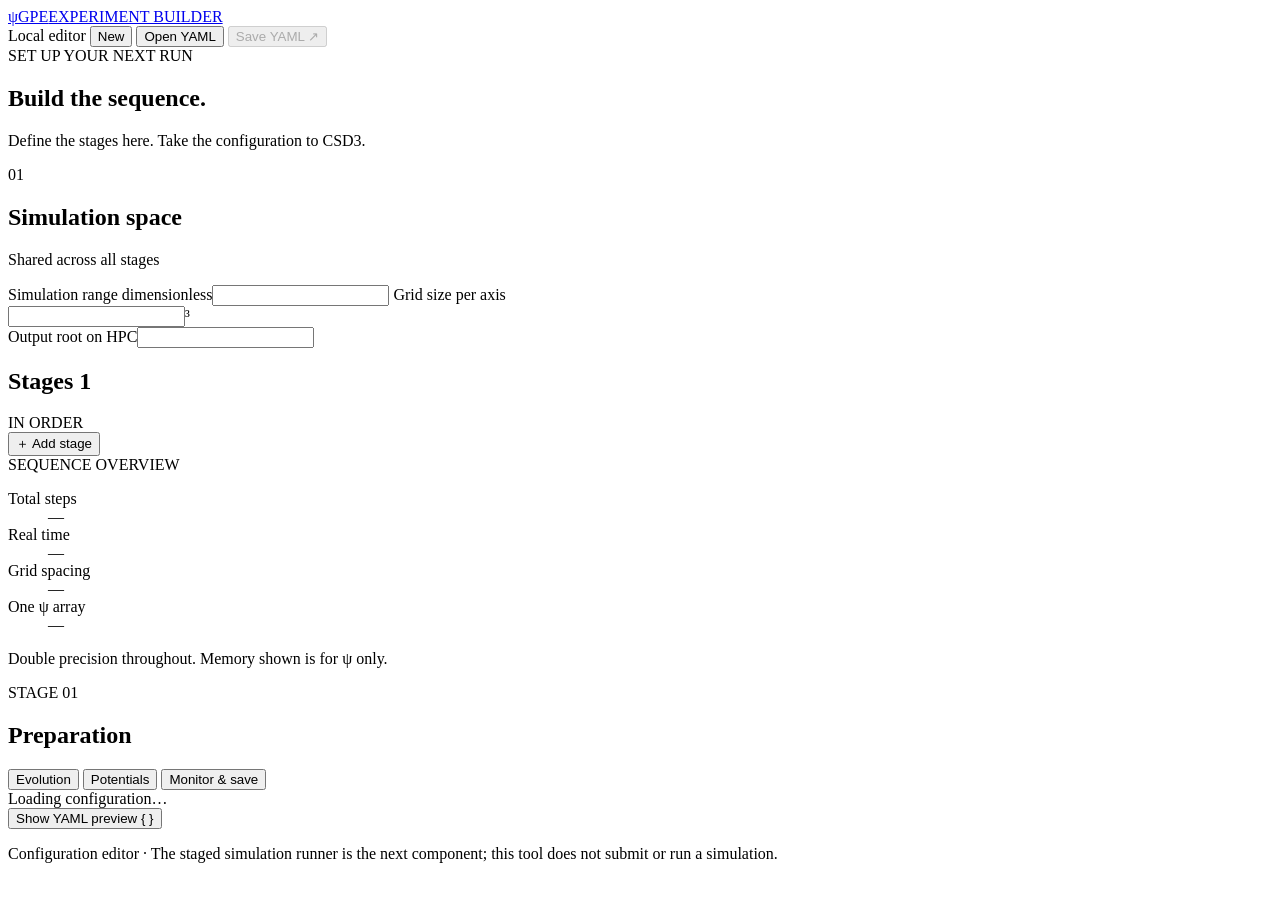
==== config_editor/static/index.html @ 379a1b4c "changing the structure, implemented a stage class each object corresponds to a simulation stage adde" ====
<!doctype html>
<html lang="en">
<head>
  <meta charset="utf-8">
  <meta name="viewport" content="width=device-width, initial-scale=1">
  <title>GPE · Experiment builder</title>
  <link rel="stylesheet" href="/style.css">
  <script src="/app.js" defer></script>
</head>
<body>
  <header class="topbar">
    <a class="brand" href="/" aria-label="GPE experiment builder"><span class="brand-mark">ψ</span><span>GPE<span class="brand-sub">EXPERIMENT BUILDER</span></span></a>
    <div class="top-actions">
      <span class="local-badge"><span></span> Local editor</span>
      <button id="new-config" class="quiet">New</button>
      <button id="import-config" class="secondary">Open YAML</button>
      <button id="save-config" class="primary" disabled>Save YAML <span aria-hidden="true">↗</span></button>
      <input id="import-file" type="file" accept=".yaml,.yml,text/yaml,application/yaml" hidden>
    </div>
  </header>
  <main>
    <section class="intro">
      <div><div class="eyebrow">SET UP YOUR NEXT RUN</div><h1>Build the sequence.</h1><p>Define the stages here. Take the configuration to CSD3.</p></div>
    </section>
    <div id="notice" class="notice" role="status" hidden></div>
    <section class="global-card" aria-label="Overall parameters">
      <div class="global-title"><span class="section-number">01</span><div><h2>Simulation space</h2><p>Shared across all stages</p></div></div>
      <label class="field">Simulation range <span class="unit">dimensionless</span><input id="simulation-range" data-global="simulation_range" type="number" min="0" step="any"></label>
      <label class="field">Grid size <span class="unit">per axis</span><div class="input-suffix"><input id="grid-size" data-global="N_grids" type="number" min="2" step="1"><span>³</span></div></label>
      <label class="field output-field">Output root <span class="unit">on HPC</span><input id="output-root" data-global="output_root" type="text" spellcheck="false"></label>
    </section>
    <div class="workspace" id="workspace">
      <aside class="sequence-panel">
        <div class="rail-heading"><h2>Stages <span id="stage-count" class="count">1</span></h2><span class="flow-label">IN ORDER</span></div>
        <nav id="stage-list" aria-label="Simulation stages"></nav>
        <button id="add-stage" class="add-stage"><span aria-hidden="true">＋</span> Add stage</button>
        <div class="sequence-summary"><div class="eyebrow">SEQUENCE OVERVIEW</div><dl><div><dt>Total steps</dt><dd id="total-steps">—</dd></div><div><dt>Real time</dt><dd id="real-time">—</dd></div><div><dt>Grid spacing</dt><dd id="grid-spacing">—</dd></div><div><dt>One ψ array</dt><dd id="state-memory">—</dd></div></dl><p>Double precision throughout. Memory shown is for ψ only.</p></div>
      </aside>
      <section class="stage-panel" aria-label="Stage settings">
        <div class="stage-heading"><div><div class="eyebrow" id="stage-number">STAGE 01</div><h2 id="stage-heading">Preparation</h2></div><div id="stage-tools" class="stage-tools"></div></div>
        <div class="tabs" role="tablist" aria-label="Stage sections">
          <button class="tab active" role="tab" aria-selected="true" data-tab="evolution">Evolution</button>
          <button class="tab" role="tab" aria-selected="false" data-tab="potentials">Potentials</button>
          <button class="tab" role="tab" aria-selected="false" data-tab="outputs">Monitor &amp; save</button>
        </div>
        <div id="editor" class="editor" role="tabpanel"></div>
      </section>
      <aside class="yaml-panel" id="yaml-panel" hidden>
        <div class="yaml-heading"><h2>YAML preview</h2><button id="copy-yaml" class="quiet">Copy</button></div>
        <p>The file your HPC runner will read.</p>
        <textarea id="yaml-preview" aria-label="YAML preview" spellcheck="false" readonly></textarea>
      </aside>
    </div>
    <section id="validation" class="validation" aria-label="Configuration issues" hidden></section>
    <footer><div class="status"><span id="status-dot"></span><span id="validation-status">Loading configuration…</span></div><button id="toggle-preview" class="text-button" aria-expanded="false">Show YAML preview <span aria-hidden="true">{ }</span></button></footer>
    <p class="scope-note">Configuration editor · The staged simulation runner is the next component; this tool does not submit or run a simulation.</p>
  </main>
  <dialog id="save-dialog">
    <form method="dialog"><button class="close-dialog" aria-label="Close save dialog">×</button></form>
    <div class="eyebrow">READY TO TAKE WITH YOU</div><h2>Save your configuration</h2><p>This saves a YAML file on this computer. Copy it to CSD3 when you are ready.</p>
    <label class="field">Local file path<input id="save-path" type="text" spellcheck="false" placeholder="~/Downloads/experiment.yaml"></label>
    <label class="check-line"><input id="overwrite" type="checkbox"> Replace existing file</label>
    <div id="save-error" class="inline-error" role="alert" hidden></div>
    <div class="dialog-actions"><button id="download-yaml" class="secondary">Download instead</button><button id="write-yaml" class="primary">Save file</button></div>
  </dialog>
  <dialog id="replace-dialog">
    <h2>Replace this draft?</h2><p>Your current browser draft will be replaced. Save it first if you want to keep it.</p>
    <div class="dialog-actions"><button id="cancel-replace" class="secondary">Keep editing</button><button id="confirm-replace" class="primary">Replace draft</button></div>
  </dialog>
</body>
</html>
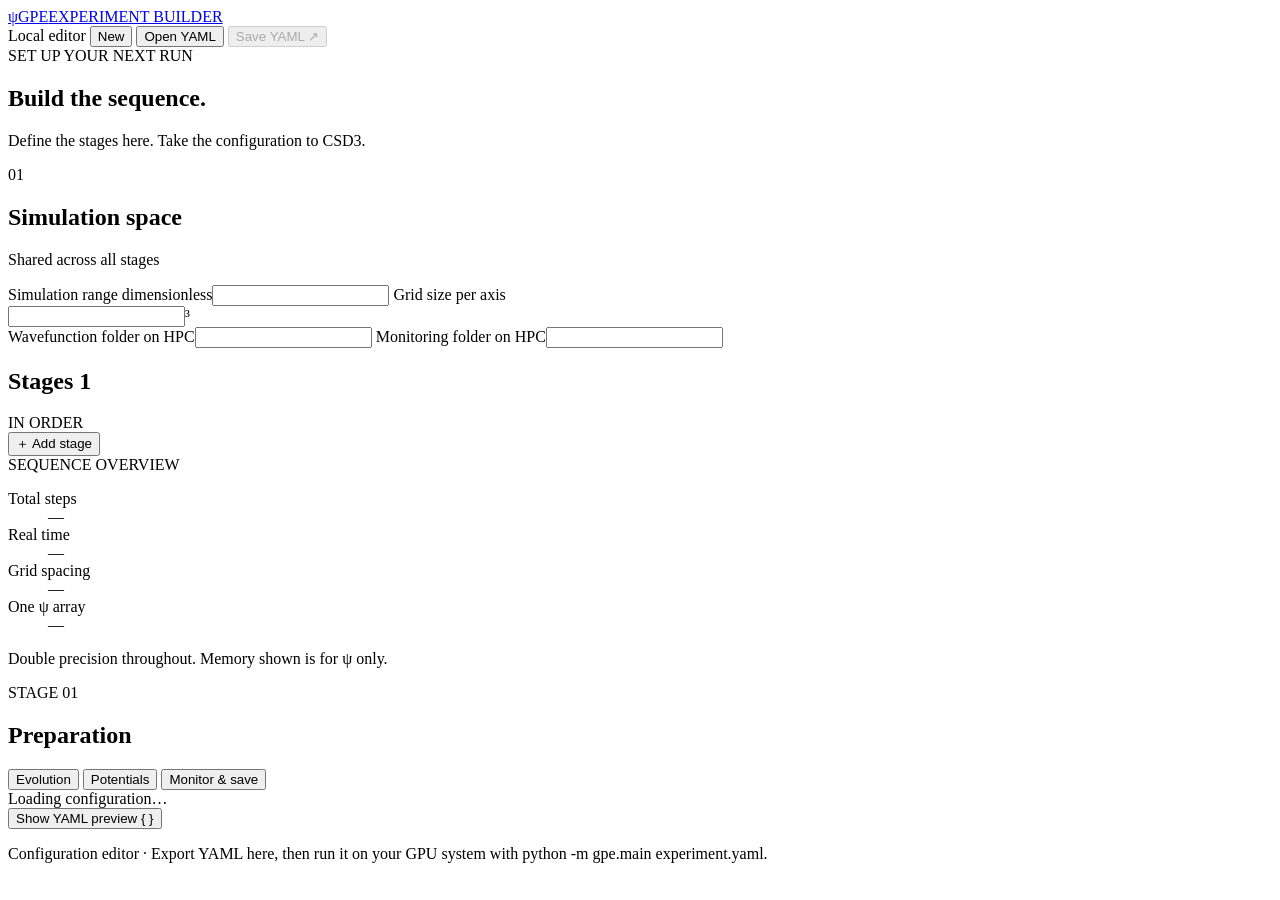
==== commit cdbd1ef6: "Complete staged simulation workflow and diagnostic tooling" ====
--- a/config_editor/static/index.html
+++ b/config_editor/static/index.html
@@ -27,7 +27,8 @@
       <div class="global-title"><span class="section-number">01</span><div><h2>Simulation space</h2><p>Shared across all stages</p></div></div>
       <label class="field">Simulation range <span class="unit">dimensionless</span><input id="simulation-range" data-global="simulation_range" type="number" min="0" step="any"></label>
       <label class="field">Grid size <span class="unit">per axis</span><div class="input-suffix"><input id="grid-size" data-global="N_grids" type="number" min="2" step="1"><span>³</span></div></label>
-      <label class="field output-field">Output root <span class="unit">on HPC</span><input id="output-root" data-global="output_root" type="text" spellcheck="false"></label>
+      <label class="field output-field">Wavefunction folder <span class="unit">on HPC</span><input id="data-root" data-global="data_root" type="text" spellcheck="false"></label>
+      <label class="field output-field">Monitoring folder <span class="unit">on HPC</span><input id="monitor-root" data-global="monitor_root" type="text" spellcheck="false"></label>
     </section>
     <div class="workspace" id="workspace">
       <aside class="sequence-panel">
@@ -53,13 +54,14 @@
     </div>
     <section id="validation" class="validation" aria-label="Configuration issues" hidden></section>
     <footer><div class="status"><span id="status-dot"></span><span id="validation-status">Loading configuration…</span></div><button id="toggle-preview" class="text-button" aria-expanded="false">Show YAML preview <span aria-hidden="true">{ }</span></button></footer>
-    <p class="scope-note">Configuration editor · The staged simulation runner is the next component; this tool does not submit or run a simulation.</p>
+    <p class="scope-note">Configuration editor · Export YAML here, then run it on your GPU system with python -m gpe.main experiment.yaml.</p>
   </main>
   <dialog id="save-dialog">
     <form method="dialog"><button class="close-dialog" aria-label="Close save dialog">×</button></form>
     <div class="eyebrow">READY TO TAKE WITH YOU</div><h2>Save your configuration</h2><p>This saves a YAML file on this computer. Copy it to CSD3 when you are ready.</p>
-    <label class="field">Local file path<input id="save-path" type="text" spellcheck="false" placeholder="~/Downloads/experiment.yaml"></label>
-    <label class="check-line"><input id="overwrite" type="checkbox"> Replace existing file</label>
+    <label class="field">Local file path<input id="save-path" type="text" spellcheck="false" placeholder="~/Downloads/experiment.yaml" aria-describedby="save-path-help"></label>
+    <p id="save-path-help">Check the full destination path, including the folder. Replace existing file applies to this path. Download instead uses your browser's download folder.</p>
+    <label class="check-line"><input id="overwrite" type="checkbox"> Replace existing file at this path</label>
     <div id="save-error" class="inline-error" role="alert" hidden></div>
     <div class="dialog-actions"><button id="download-yaml" class="secondary">Download instead</button><button id="write-yaml" class="primary">Save file</button></div>
   </dialog>
